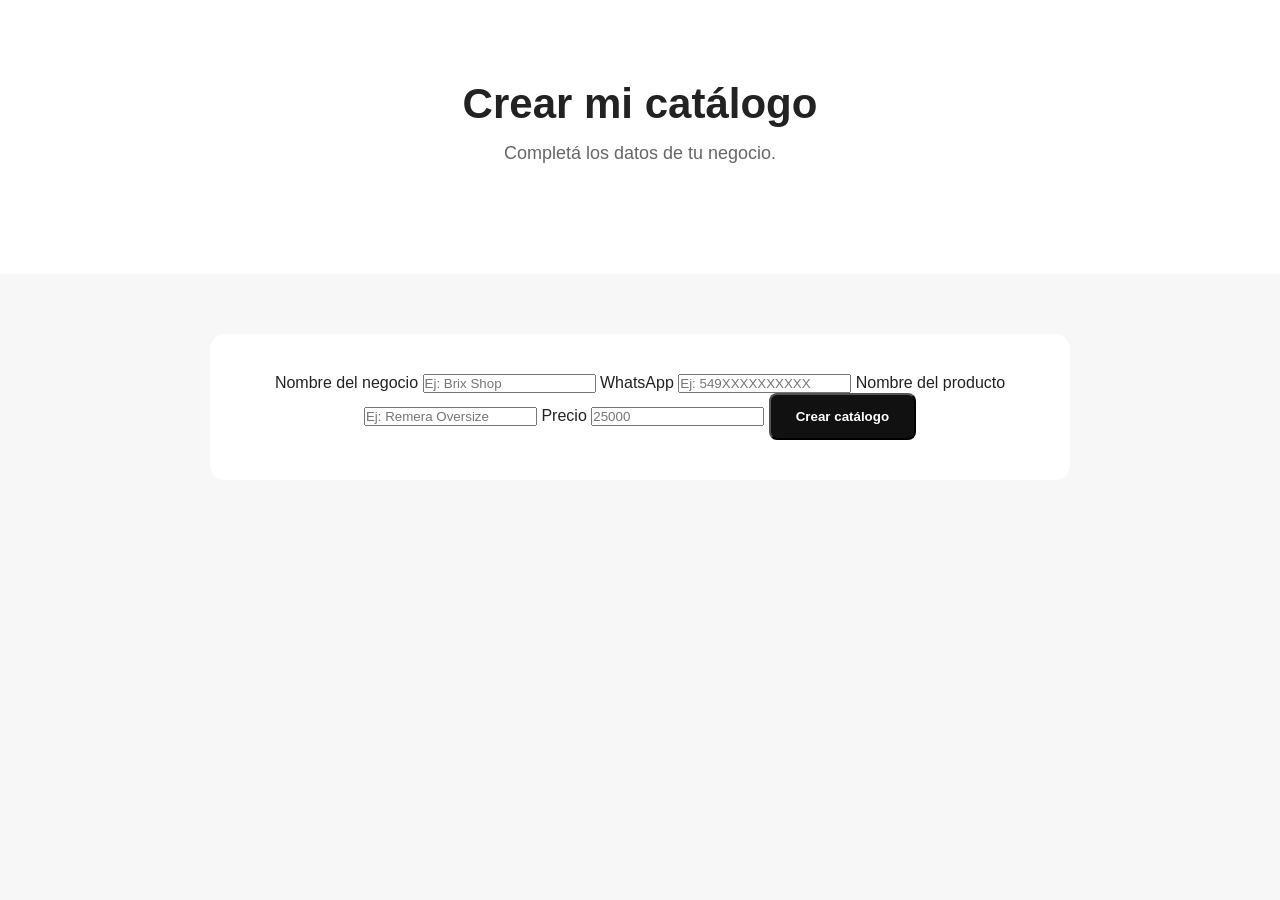
==== crear.html @ 7e4d25a0 "crear.html" ====
<!DOCTYPE html>
<html lang="es">
<head>
  <meta charset="UTF-8">
  <meta name="viewport" content="width=device-width, initial-scale=1.0">

  <title>Crear catálogo</title>

  <link rel="stylesheet" href="style.css">
</head>

<body>

  <header>
    <h1>Crear mi catálogo</h1>
    <p>Completá los datos de tu negocio.</p>
  </header>

  <main>

    <section>

      <form id="catalogoForm">

        <label>Nombre del negocio</label>
        <input 
          type="text" 
          id="negocio"
          placeholder="Ej: Brix Shop"
          required
        >

        <label>WhatsApp</label>
        <input 
          type="tel" 
          id="whatsapp"
          placeholder="Ej: 549XXXXXXXXXX"
          required
        >

        <label>Nombre del producto</label>
        <input 
          type="text" 
          id="producto"
          placeholder="Ej: Remera Oversize"
          required
        >

        <label>Precio</label>
        <input 
          type="number" 
          id="precio"
          placeholder="25000"
          required
        >

        <button type="submit" class="btn">
          Crear catálogo
        </button>

      </form>

    </section>

  </main>

</body>
          </html>
---- style.css ----
* {
  margin: 0;
  padding: 0;
  box-sizing: border-box;
}

body {
  font-family: Arial, sans-serif;
  background: #f7f7f7;
  color: #222;
}

header {
  text-align: center;
  padding: 80px 20px;
  background: white;
}

h1 {
  font-size: 42px;
  margin-bottom: 15px;
}

header p {
  font-size: 18px;
  color: #666;
  margin-bottom: 30px;
}

.btn {
  display: inline-block;
  padding: 14px 25px;
  background: #111;
  color: white;
  text-decoration: none;
  border-radius: 8px;
  font-weight: bold;
}

main {
  max-width: 900px;
  margin: 40px auto;
  padding: 20px;
}

section {
  background: white;
  padding: 40px;
  border-radius: 15px;
  text-align: center;
}

h2 {
  margin-bottom: 15px;
  font-size: 28px;
}

section p {
  color: #666;
  line-height: 1.6;
  }
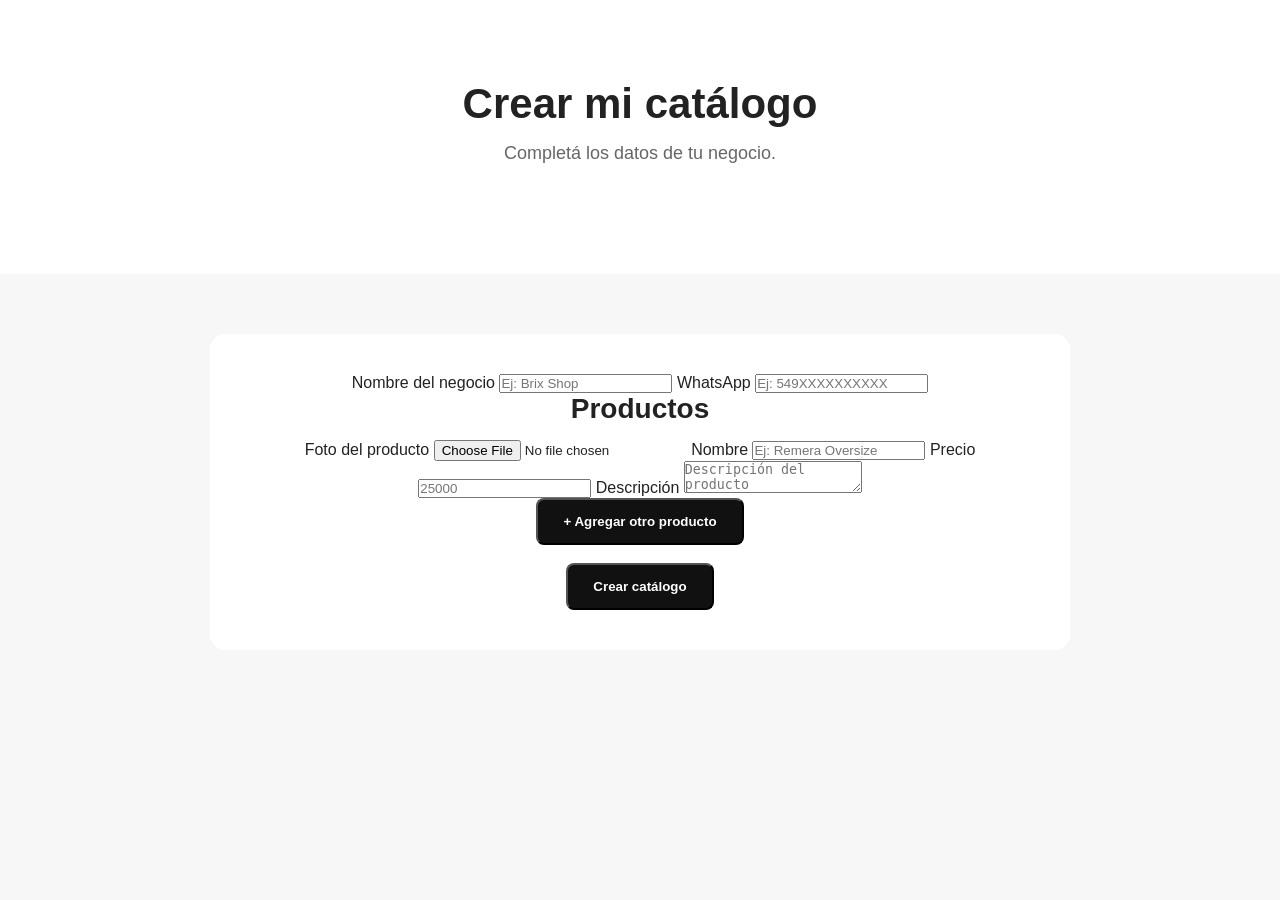
==== commit e60eb636: "Refactor form to include product details section" ====
--- a/crear.html
+++ b/crear.html
@@ -23,36 +23,69 @@
       <form id="catalogoForm">
 
         <label>Nombre del negocio</label>
-        <input 
-          type="text" 
+        <input
+          type="text"
           id="negocio"
           placeholder="Ej: Brix Shop"
           required
         >
 
         <label>WhatsApp</label>
-        <input 
-          type="tel" 
+        <input
+          type="tel"
           id="whatsapp"
           placeholder="Ej: 549XXXXXXXXXX"
           required
         >
 
-        <label>Nombre del producto</label>
-        <input 
-          type="text" 
-          id="producto"
-          placeholder="Ej: Remera Oversize"
-          required
+        <h2>Productos</h2>
+
+        <div id="productos">
+
+          <div class="producto">
+
+            <label>Foto del producto</label>
+            <input
+              type="file"
+              class="foto"
+              accept="image/*"
+            >
+
+            <label>Nombre</label>
+            <input
+              type="text"
+              class="nombreProducto"
+              placeholder="Ej: Remera Oversize"
+              required
+            >
+
+            <label>Precio</label>
+            <input
+              type="number"
+              class="precioProducto"
+              placeholder="25000"
+              required
+            >
+
+            <label>Descripción</label>
+            <textarea
+              class="descripcionProducto"
+              placeholder="Descripción del producto"
+            ></textarea>
+
+          </div>
+
+        </div>
+
+        <button
+          type="button"
+          class="btn"
+          onclick="agregarProducto()"
         >
+          + Agregar otro producto
+        </button>
 
-        <label>Precio</label>
-        <input 
-          type="number" 
-          id="precio"
-          placeholder="25000"
-          required
-        >
+        <br><br>
 
         <button type="submit" class="btn">
           Crear catálogo
@@ -64,5 +97,7 @@
 
   </main>
 
+  <script src="script.js"></script>
+
 </body>
-          </html>
+  </html>
